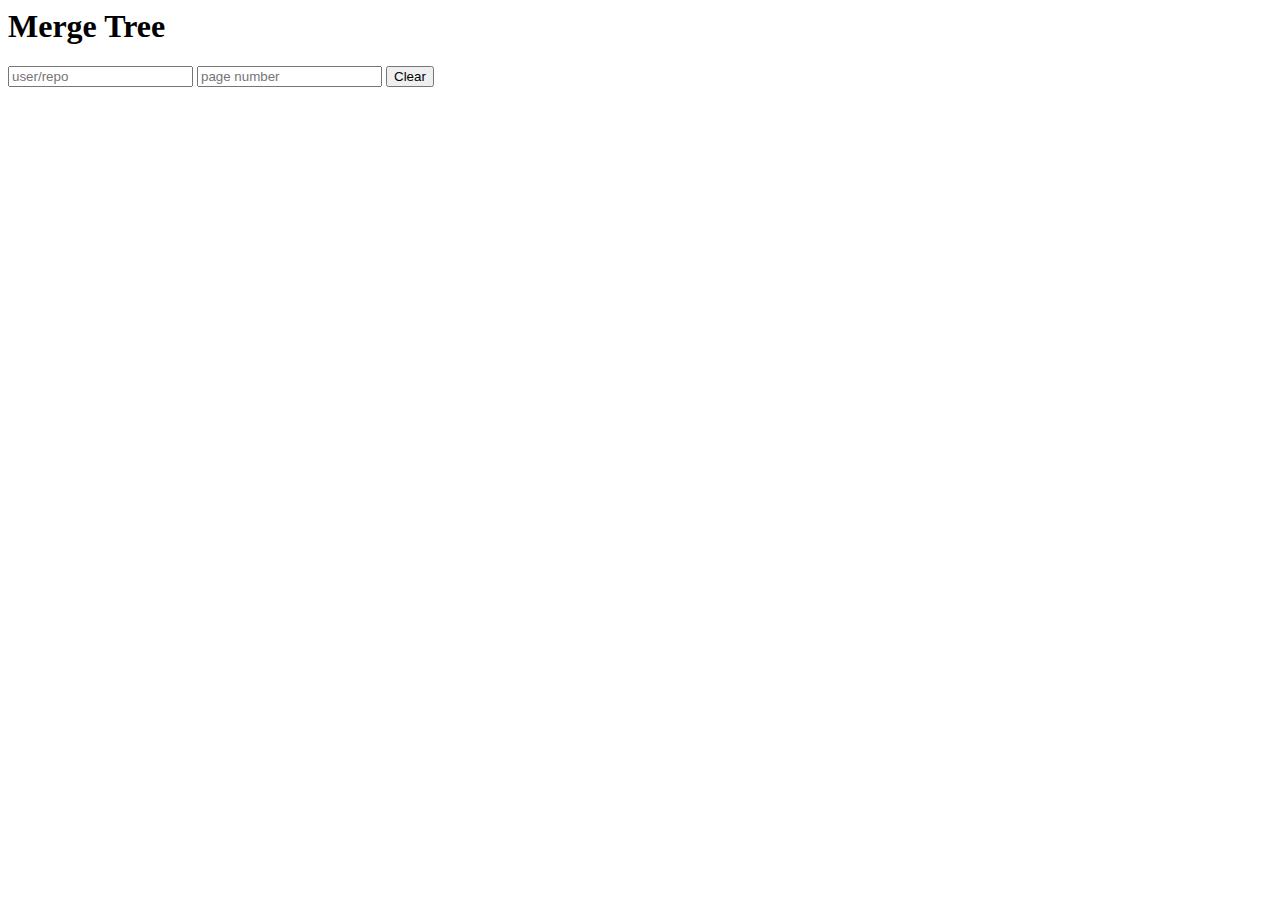
==== server/index.html @ a33d7ec1 "Debug: Tree Parents" ====
<html>
<head>
    <meta charset="utf-8">
    <title>Test</title>
    <!-- <script src="https://bitbucket.org/atlassian-connect/all.js"></script> -->

    <script src="js/Network.js"></script> <!-- For loading data -->

    <script src="js/Queue.js"></script>
    <script src="js/Stack.js"></script>
    <script src="js/Tree.js"></script>
</head>
<body>
    <h1>Merge Tree</h1>

    <div>
        <input type="search" name="repoName" id="repoName_search" placeholder="user/repo"/>
        <input type="text" name="repoPage" id="repoPage_text" placeholder="page number" value="" />
        <input type="button" name="clear" id="clear_button" value="Clear" />
    </div>

    <div id="content">
    </div>

    <script type="text/javascript" charset="utf-8">

    var contentNode = document.getElementById('content');
    var searchNode = document.getElementById('repoName_search');
    var pageNode = document.getElementById('repoPage_text');
    var clearNode = document.getElementById('clear_button');

    var clear = function() {
        while (contentNode.firstChild) {
            contentNode.removeChild(contentNode.firstChild);
        }
    }

    // Database of all commits -- probably a better way to store this info
    var lookupTable = {};
    var mergeTree = new Tree();

    function populateLookupTable(commits) {
        for (var node of commits) {
            lookupTable[node.hash] = node;
        }
    }

    function constructParentTable(commits) {
        var tableElement = document.createElement("table");
        tableElement.style.border = "thick solid #eeeeee";
        contentNode.append(tableElement);
        let row = document.createElement("tr");
        row.append(function() { let item = document.createElement("th");
            item.innerHTML = "cid";
            return item;
        }());
        row.append(function() { let item = document.createElement("th");
            item.innerHTML = "Parents";
            return item;
        }());
        tableElement.append(row);
        for (var com of commits) {
            let row = document.createElement("tr");
            row.append(function() {
                let item = document.createElement("td");
                item.innerHTML = com[0];
                return item;
            }());

            row.append(function() {
                let entry = document.createElement("td");
                let listItem = document.createElement("ol");
                for (let par of com[1]) {
                    let item = document.createElement('li');
                    item.innerHTML = par;
                    listItem.append(item);
                }
                entry.append(listItem);
                return entry;
            }());
            tableElement.append(row);
        }
    }


    var formHandler = function() {
        var loadMaster = function(masterName) {
            var u = 'https://api.bitbucket.org/2.0/repositories/' + searchNode.value
                + "/commits/" + masterName.name;
            u += (pageNode.value === "" || pageNode.value === "0") ? "" : "?page=" + pageNode.value;
            request({
                url: u,
                success: function(resp) {
                    var commit_data = resp.values.map(function(val) {
                        var ret_arr = [val.hash, val.parents.map(function(par) {
                            return par.hash; })];
                        return ret_arr;});


                    var mergeCommits = resp.values.filter(function(val) { return val.parents.length > 1; }).map(function(val) { return val.hash; });

                    populateLookupTable(resp.values);
                    constructParentTable(commit_data);
                    // Okay, time to build the actual tree...?
                },
                error: function(resp) { contentNode.append("An Error occured getting data for " + searchNode.value);}
            });
        }

        request({
            url: 'https://api.bitbucket.org/1.0/repositories/' + searchNode.value + "/main-branch",
            success: loadMaster,
            error: function(resp) { content.innerHTML = "An error " + resp + " occured when getting the main branch name for the repository";}
        });


    }
    searchNode.addEventListener('search', formHandler);
    pageNode.addEventListener('keypress', function(e){if (e.keyCode === 13) formHandler()});
    clearNode.addEventListener('click', clear)
    </script>


    </body>
</html>
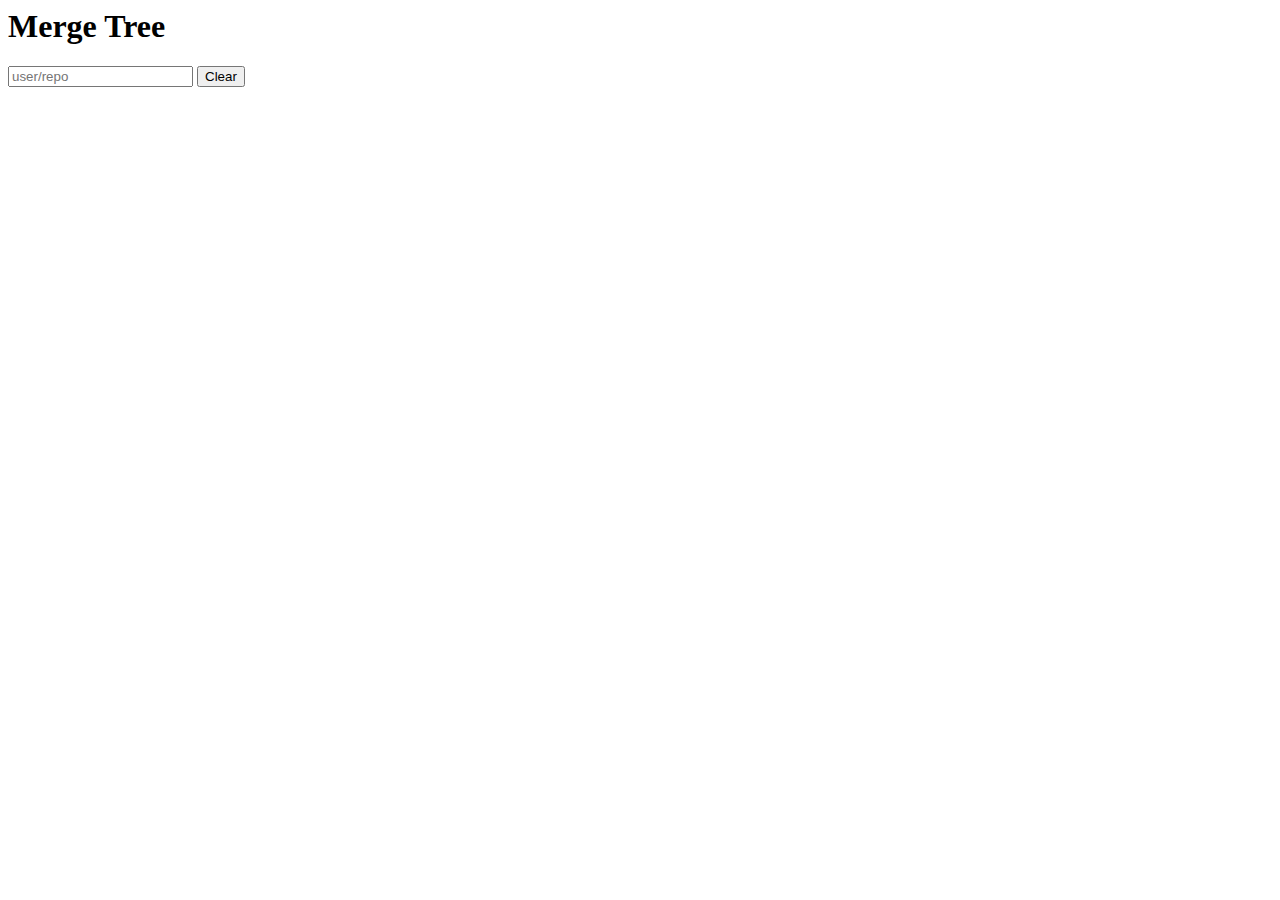
==== commit 23a120d8: "Reingold Tree Vis: Text message" ====
--- a/server/index.html
+++ b/server/index.html
@@ -4,46 +4,55 @@
     <title>Test</title>
     <!-- <script src="https://bitbucket.org/atlassian-connect/all.js"></script> -->
 
+    <link rel="stylesheet" href="css/base.css" type="text/css" media="all" />
+
     <script src="js/Network.js"></script> <!-- For loading data -->
 
     <script src="js/Queue.js"></script>
     <script src="js/Stack.js"></script>
     <script src="js/Tree.js"></script>
+
+    <script src="js/Processing.js"></script>
+    <script src="js/MergeTree.js"></script>
+
+    <script src="http://code.jquery.com/jquery-1.10.2.min.js"></script>
+    <script src="http://d3js.org/d3.v3.min.js"></script>
+    <script src="js/vistree.js"></script>
 </head>
 <body>
     <h1>Merge Tree</h1>
+    <h2 id="repoTitle"></h2>
 
     <div>
         <input type="search" name="repoName" id="repoName_search" placeholder="user/repo"/>
-        <input type="text" name="repoPage" id="repoPage_text" placeholder="page number" value="" />
         <input type="button" name="clear" id="clear_button" value="Clear" />
     </div>
 
-    <div id="content">
+    <div id="content_table" class="left">
     </div>
+
+    <div id="content_graph" class="left"> </div>
+
 
     <script type="text/javascript" charset="utf-8">
 
-    var contentNode = document.getElementById('content');
-    var searchNode = document.getElementById('repoName_search');
-    var pageNode = document.getElementById('repoPage_text');
+    var contentNode = document.getElementById('content_table');
+    var repoNameNode = document.getElementById('repoName_search');
     var clearNode = document.getElementById('clear_button');
+    var ourMergeTree = null;
 
     var clear = function() {
+        ourMergeTree = new MergeTree(null);
         while (contentNode.firstChild) {
             contentNode.removeChild(contentNode.firstChild);
+        }
+
+        while (document.getElementById('content_graph').firstChild) {
+            document.getElementById('content_graph').removeChild(document.getElementById('content_graph').firstChild);
         }
     }
 
     // Database of all commits -- probably a better way to store this info
-    var lookupTable = {};
-    var mergeTree = new Tree();
-
-    function populateLookupTable(commits) {
-        for (var node of commits) {
-            lookupTable[node.hash] = node;
-        }
-    }
 
     function constructParentTable(commits) {
         var tableElement = document.createElement("table");
@@ -51,7 +60,7 @@
         contentNode.append(tableElement);
         let row = document.createElement("tr");
         row.append(function() { let item = document.createElement("th");
-            item.innerHTML = "cid";
+            item.innerHTML = "Log";
             return item;
         }());
         row.append(function() { let item = document.createElement("th");
@@ -59,20 +68,20 @@
             return item;
         }());
         tableElement.append(row);
-        for (var com of commits) {
+
+        for (var commit of commits) {
             let row = document.createElement("tr");
-            row.append(function() {
+            row.append(function(){
                 let item = document.createElement("td");
-                item.innerHTML = com[0];
+                item.innerHTML = commit.hash;
                 return item;
             }());
-
-            row.append(function() {
+            row.append(function(){
                 let entry = document.createElement("td");
                 let listItem = document.createElement("ol");
-                for (let par of com[1]) {
-                    let item = document.createElement('li');
-                    item.innerHTML = par;
+                for (let par of commit.parents){
+                    let item = document.createElement("li");
+                    item.innerHTML = par.hash;
                     listItem.append(item);
                 }
                 entry.append(listItem);
@@ -82,44 +91,54 @@
         }
     }
 
+    var rt = null;
 
     var formHandler = function() {
-        var loadMaster = function(masterName) {
-            var u = 'https://api.bitbucket.org/2.0/repositories/' + searchNode.value
-                + "/commits/" + masterName.name;
-            u += (pageNode.value === "" || pageNode.value === "0") ? "" : "?page=" + pageNode.value;
-            request({
-                url: u,
-                success: function(resp) {
-                    var commit_data = resp.values.map(function(val) {
-                        var ret_arr = [val.hash, val.parents.map(function(par) {
-                            return par.hash; })];
-                        return ret_arr;});
-
-
-                    var mergeCommits = resp.values.filter(function(val) { return val.parents.length > 1; }).map(function(val) { return val.hash; });
-
-                    populateLookupTable(resp.values);
-                    constructParentTable(commit_data);
-                    // Okay, time to build the actual tree...?
-                },
-                error: function(resp) { contentNode.append("An Error occured getting data for " + searchNode.value);}
-            });
+        function downloadBranches(repoName) {
+            var u = 'https://api.bitbucket.org/2.0/repositories/' + repoName + "/refs/branches";
+            return download(u);
         }
 
-        request({
-            url: 'https://api.bitbucket.org/1.0/repositories/' + searchNode.value + "/main-branch",
-            success: loadMaster,
-            error: function(resp) { content.innerHTML = "An error " + resp + " occured when getting the main branch name for the repository";}
-        });
+        function downloadMasterName(repoName) {
+            var u = 'https://api.bitbucket.org/1.0/repositories/' + repoName + "/main-branch";
+            return download(u);
 
+        }
 
+        function downloadCommits(repoName, pageNum, masterBranchName) {
+            var u = 'https://api.bitbucket.org/2.0/repositories/' + repoName + '/commits/';
+            if (pageNum !== undefined) {
+                if (isNaN(pageNum)) { // Then it's the masterBranch Name
+                    u += pageNum;
+                } else {
+                    if (masterBranchName !== undefined ) {
+                        u += masterBranchName;
+                    }
+                    u += "?page=" + pageNum;
+                }
+            }
+            return download(u);
+        }
+
+        downloadMasterName(repoNameNode.value)
+            .then(function(masterName) {
+                document.getElementById("repoTitle").innerHTML = "Master Branch: " + masterName.name;
+                return downloadCommits(repoNameNode.value, masterName.name);})
+            .then(function(commits) {
+                console.log(commits);
+                constructParentTable(commits.values);
+                return ourMergeTree.populateTable(commits.values);})
+            .then(ourMergeTree.phase1)
+            .then(ourMergeTree.phase2)
+            .then(function(tree){
+                tree.tree.traverseBF(function(node){ node.data = tree.nodeLookup[node.key]; });
+                rt = new ReingoldTree(tree.tree);
+                rt.draw(d3.select("#content_graph"));
+            });
     }
-    searchNode.addEventListener('search', formHandler);
-    pageNode.addEventListener('keypress', function(e){if (e.keyCode === 13) formHandler()});
-    clearNode.addEventListener('click', clear)
+
+    repoNameNode.addEventListener('search', function() { clear(); formHandler();});
+    clearNode.addEventListener('click', clear);
     </script>
-
-
     </body>
 </html>
--- a/server/css/base.css
+++ b/server/css/base.css
@@ -0,0 +1,11 @@
+
+.clearfix {
+	clear:	both;
+}
+
+.left {
+	float: left;
+}
+
+
+
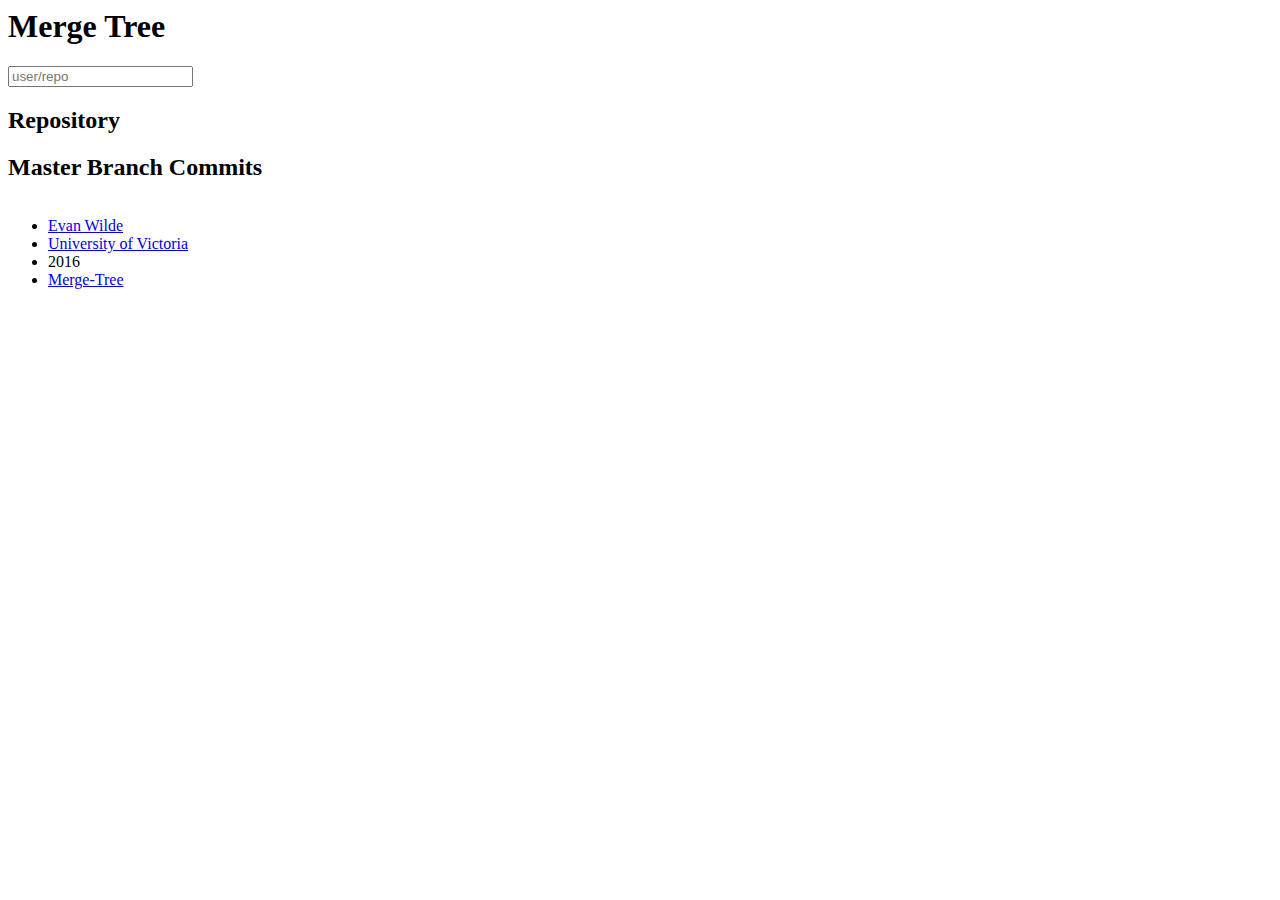
==== commit 614e08c2: "UI: AUI Design, Commit Selection" ====
--- a/server/index.html
+++ b/server/index.html
@@ -1,10 +1,13 @@
 <html>
 <head>
     <meta charset="utf-8">
-    <title>Test</title>
+    <title>Merge Tree</title>
     <!-- <script src="https://bitbucket.org/atlassian-connect/all.js"></script> -->
 
-    <link rel="stylesheet" href="css/base.css" type="text/css" media="all" />
+    <link rel="stylesheet" href="//aui-cdn.atlassian.com/aui-adg/6.0.3/css/aui.min.css" media="all">
+
+    <script src="//ajax.googleapis.com/ajax/libs/jquery/1.8.3/jquery.min.js"></script>
+    <script src="//aui-cdn.atlassian.com/aui-adg/6.0.3/js/aui.min.js"></script>
 
     <script src="js/Network.js"></script> <!-- For loading data -->
 
@@ -18,127 +21,155 @@
     <script src="http://code.jquery.com/jquery-1.10.2.min.js"></script>
     <script src="http://d3js.org/d3.v3.min.js"></script>
     <script src="js/vistree.js"></script>
+
+    <style type="text/css" media="screen">
+    </style>
 </head>
-<body>
-    <h1>Merge Tree</h1>
-    <h2 id="repoTitle"></h2>
+<body class"aui-page-focused aui-page-size-large">
+    <div id="page">
+        <section id="content" role="main">
+            <header class="aui-page-header">
 
-    <div>
-        <input type="search" name="repoName" id="repoName_search" placeholder="user/repo"/>
-        <input type="button" name="clear" id="clear_button" value="Clear" />
+                <header class="aui-page-header">
+                    <div class="aui-page-header-inner">
+                        <div class="aui-page-header-main">
+                            <h1>Merge Tree</h1>
+                        </div>
+                    </div>
+                </header>
+
+                <div class="aui-page-header-inner">
+                    <div class="aui-page-header-main">
+                            <form action="javascript:search()" accept-charset="utf-8" class="aui">
+                                <input type="search" name"repoName" id="repoName_search" class="text medium-field" placeholder="user/repo" />
+                            </form>
+                    </div>
+                </div>
+            </header>
+
+            <div class="aui-page-panel">
+                <div class="aui-page-panel-inner">
+
+                    <div class="aui-page-panel-content">
+                        <h2>Repository</h2>
+                        <h2 id="repo-master-branch-name"></h2>
+                        <div id="tree-spinner"></div>
+                        <div id="content_graph"> </div>
+                    </div>
+                    <div class="aui-page-panel-sidebar">
+                        <h2>Master Branch Commits</h2>
+                        <table class="aui repository-list" id="master_commits">
+                        </table>
+                    </div>
+                </div>
+            </div>
+        </section>
+
+        <footer id="footer" role="contentinfo">
+            <section class="footer-body">
+                <ul>
+                    <li><a href="https://web.uvic.ca/~etcwilde" target="_blank">Evan Wilde</a></li>
+                    <li><a href="https://www.uvic.ca/" target="_blank">University of Victoria</a></li>
+                    <li>2016</li>
+                    <li><a href="http://ieeexplore.ieee.org/document/7780151/" target="_blank">Merge-Tree</a></li>
+                </ul>
+            </section>
+        </footer>
     </div>
-
-    <div id="content_table" class="left">
-    </div>
-
-    <div id="content_graph" class="left"> </div>
 
 
     <script type="text/javascript" charset="utf-8">
 
-    var contentNode = document.getElementById('content_table');
-    var repoNameNode = document.getElementById('repoName_search');
-    var clearNode = document.getElementById('clear_button');
-    var ourMergeTree = null;
 
-    var clear = function() {
-        ourMergeTree = new MergeTree(null);
-        while (contentNode.firstChild) {
-            contentNode.removeChild(contentNode.firstChild);
-        }
+    var repoNameNode = document.getElementById("repoName_search"),
+        repoName,
+        masterBranchName,
+        setMasterBranchName = function(name) { masterBranchName = name; };
 
-        while (document.getElementById('content_graph').firstChild) {
-            document.getElementById('content_graph').removeChild(document.getElementById('content_graph').firstChild);
-        }
+    function downloadMasterName(repoName) {
+        var u = 'https://api.bitbucket.org/1.0/repositories/' + repoName + "/main-branch";
+        return download(u);
     }
 
-    // Database of all commits -- probably a better way to store this info
-
-    function constructParentTable(commits) {
-        var tableElement = document.createElement("table");
-        tableElement.style.border = "thick solid #eeeeee";
-        contentNode.append(tableElement);
-        let row = document.createElement("tr");
-        row.append(function() { let item = document.createElement("th");
-            item.innerHTML = "Log";
-            return item;
-        }());
-        row.append(function() { let item = document.createElement("th");
-            item.innerHTML = "Parents";
-            return item;
-        }());
-        tableElement.append(row);
-
-        for (var commit of commits) {
-            let row = document.createElement("tr");
-            row.append(function(){
-                let item = document.createElement("td");
-                item.innerHTML = commit.hash;
-                return item;
-            }());
-            row.append(function(){
-                let entry = document.createElement("td");
-                let listItem = document.createElement("ol");
-                for (let par of commit.parents){
-                    let item = document.createElement("li");
-                    item.innerHTML = par.hash;
-                    listItem.append(item);
-                }
-                entry.append(listItem);
-                return entry;
-            }());
-            tableElement.append(row);
-        }
+    function downloadCommits(repoName, masterBranchName, pagenum=0) {
+        var u = 'https://api.bitbucket.org/2.0/repositories/'
+            + repoName
+            + '/commits/'
+            + masterBranchName;
+        return download(u);
     }
 
-    var rt = null;
+    function constructTree(node) {
 
-    var formHandler = function() {
-        function downloadBranches(repoName) {
-            var u = 'https://api.bitbucket.org/2.0/repositories/' + repoName + "/refs/branches";
-            return download(u);
-        }
-
-        function downloadMasterName(repoName) {
-            var u = 'https://api.bitbucket.org/1.0/repositories/' + repoName + "/main-branch";
-            return download(u);
-
-        }
-
-        function downloadCommits(repoName, pageNum, masterBranchName) {
-            var u = 'https://api.bitbucket.org/2.0/repositories/' + repoName + '/commits/';
-            if (pageNum !== undefined) {
-                if (isNaN(pageNum)) { // Then it's the masterBranch Name
-                    u += pageNum;
-                } else {
-                    if (masterBranchName !== undefined ) {
-                        u += masterBranchName;
-                    }
-                    u += "?page=" + pageNum;
-                }
-            }
-            return download(u);
-        }
-
-        downloadMasterName(repoNameNode.value)
-            .then(function(masterName) {
-                document.getElementById("repoTitle").innerHTML = "Master Branch: " + masterName.name;
-                return downloadCommits(repoNameNode.value, masterName.name);})
-            .then(function(commits) {
-                console.log(commits);
-                constructParentTable(commits.values);
-                return ourMergeTree.populateTable(commits.values);})
-            .then(ourMergeTree.phase1)
-            .then(ourMergeTree.phase2)
-            .then(function(tree){
-                tree.tree.traverseBF(function(node){ node.data = tree.nodeLookup[node.key]; });
-                rt = new ReingoldTree(tree.tree);
+        // Create merge tree -- we should probably cache these
+        let mt = new MergeTree();
+        downloadCommits(repoName, masterBranchName)
+            .then(function(cmts) { return mt.populateTable(cmts.values); })
+            .then(function(tree) { return tree.phase1(tree,
+                        node.getAttribute('hash'));})
+            .then(mt.phase2)
+            .then(function(tree) {
+                tree.tree.traverseBF(function(node) {
+                    node.data = tree.nodeLookup[node.key]; });
+                let rt = new ReingoldTree(tree.tree);
+                $("#content_graph").html('');
                 rt.draw(d3.select("#content_graph"));
             });
     }
 
-    repoNameNode.addEventListener('search', function() { clear(); formHandler();});
-    clearNode.addEventListener('click', clear);
+    function search() {
+        $("#master_commits").html("");
+        repoName = repoNameNode.value;
+        downloadMasterName(repoName)
+            .then(function(masterName){
+                setMasterBranchName(masterName.name);
+                downloadCommits(repoName, masterName.name)
+                    .then(function(commits){
+                        // Start with the first one and work our way back
+                        let commitMap = {};
+                        commits.values.forEach(function(v){
+                            commitMap[v.hash] = v;
+                        });
+
+                        let masterBranchCommits = (function(){
+                            let next = commits.values[0].hash;
+                            let retarr = [];
+                            // while we have somewhere to go
+                            while (commitMap[next] !== undefined) {
+                                retarr.push(next);
+                                if (commitMap[next].parents[0] === undefined){ break; }
+                                next = commitMap[next].parents[0].hash;
+                            }
+                            return retarr;
+                        })();
+
+                        masterBranchCommits.forEach(function(hash){
+                            // Need to create an entry in the table
+
+                            var tableRow = $("<tr></tr>",
+                                    {"class": "repository--list--row"})
+                                .append($("<td></td>",
+                                            {"class": "repository-list--summary"})
+                                        .append($("<p></p>",
+                                                {"class": "repository-list--name"})
+                                            .append($("<a></a>", {
+                                                "onclick":
+                                                "constructTree(this);",
+                                                "hash": hash
+                                            })
+                                            .text(commitMap[hash].message))
+                                            )
+                                        .append($("<p></p>",
+                                                {"class": "repository-list--byline"})
+                                            .text(commitMap[hash].author.raw)
+                                               ));
+                            $("#master_commits").append(tableRow);
+                        });
+                    });
+            });
+    }
+
+
     </script>
     </body>
 </html>
